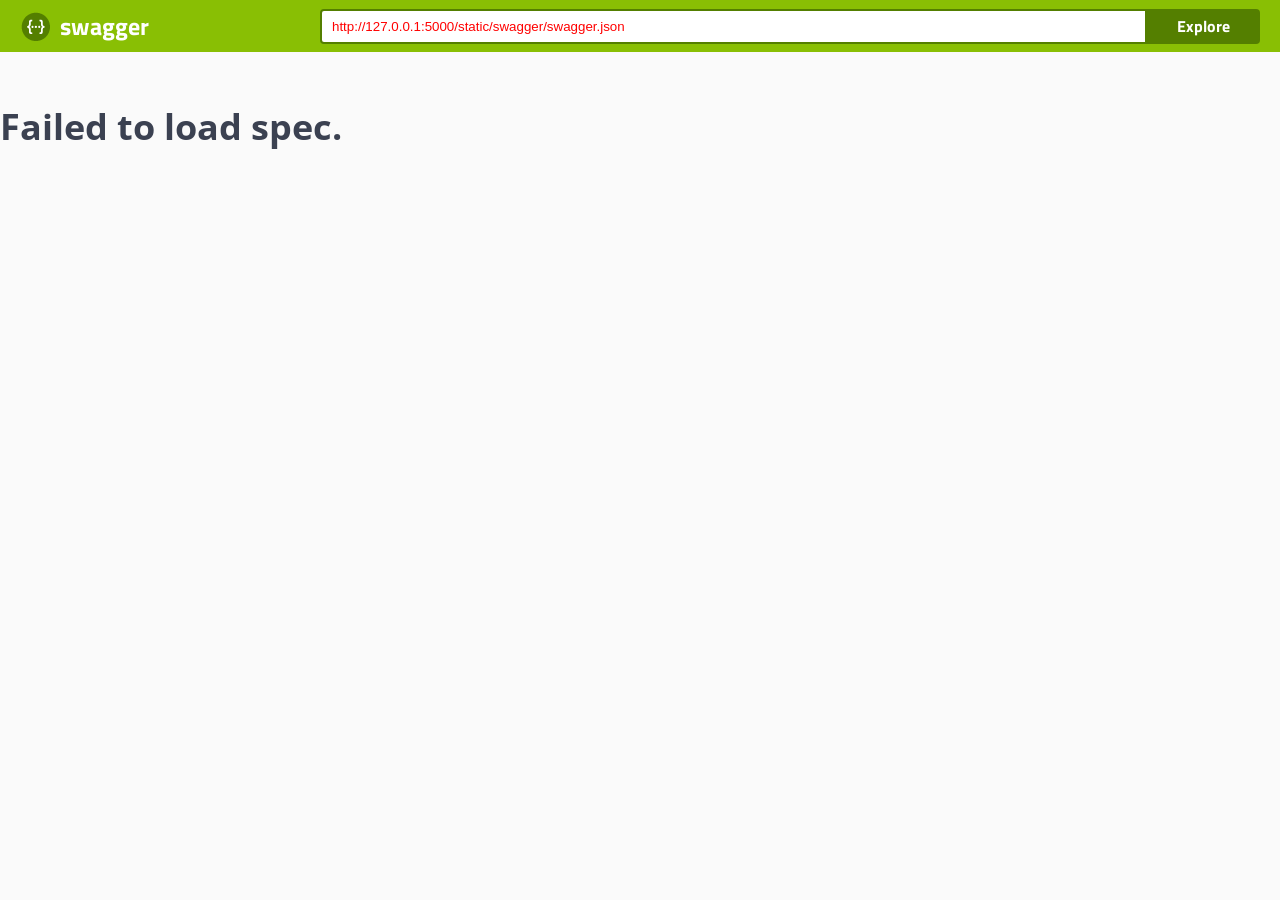
==== static/swagger/index.html @ a64bacd4 "add swagger doc site" ====
<!-- HTML for static distribution bundle build -->
<!DOCTYPE html>
<html lang="en">
<head>
  <meta charset="UTF-8">
  <title>Swagger UI</title>
  <link href="https://fonts.googleapis.com/css?family=Open+Sans:400,700|Source+Code+Pro:300,600|Titillium+Web:400,600,700" rel="stylesheet">
  <link rel="stylesheet" type="text/css" href="./swagger-ui.css" >
  <link rel="icon" type="image/png" href="./favicon-32x32.png" sizes="32x32" />
  <link rel="icon" type="image/png" href="./favicon-16x16.png" sizes="16x16" />
  <style>
    html
    {
      box-sizing: border-box;
      overflow: -moz-scrollbars-vertical;
      overflow-y: scroll;
    }
    *,
    *:before,
    *:after
    {
      box-sizing: inherit;
    }

    body {
      margin:0;
      background: #fafafa;
    }
  </style>
</head>

<body>

<svg xmlns="http://www.w3.org/2000/svg" xmlns:xlink="http://www.w3.org/1999/xlink" style="position:absolute;width:0;height:0">
  <defs>
    <symbol viewBox="0 0 20 20" id="unlocked">
          <path d="M15.8 8H14V5.6C14 2.703 12.665 1 10 1 7.334 1 6 2.703 6 5.6V6h2v-.801C8 3.754 8.797 3 10 3c1.203 0 2 .754 2 2.199V8H4c-.553 0-1 .646-1 1.199V17c0 .549.428 1.139.951 1.307l1.197.387C5.672 18.861 6.55 19 7.1 19h5.8c.549 0 1.428-.139 1.951-.307l1.196-.387c.524-.167.953-.757.953-1.306V9.199C17 8.646 16.352 8 15.8 8z"></path>
    </symbol>

    <symbol viewBox="0 0 20 20" id="locked">
      <path d="M15.8 8H14V5.6C14 2.703 12.665 1 10 1 7.334 1 6 2.703 6 5.6V8H4c-.553 0-1 .646-1 1.199V17c0 .549.428 1.139.951 1.307l1.197.387C5.672 18.861 6.55 19 7.1 19h5.8c.549 0 1.428-.139 1.951-.307l1.196-.387c.524-.167.953-.757.953-1.306V9.199C17 8.646 16.352 8 15.8 8zM12 8H8V5.199C8 3.754 8.797 3 10 3c1.203 0 2 .754 2 2.199V8z"/>
    </symbol>

    <symbol viewBox="0 0 20 20" id="close">
      <path d="M14.348 14.849c-.469.469-1.229.469-1.697 0L10 11.819l-2.651 3.029c-.469.469-1.229.469-1.697 0-.469-.469-.469-1.229 0-1.697l2.758-3.15-2.759-3.152c-.469-.469-.469-1.228 0-1.697.469-.469 1.228-.469 1.697 0L10 8.183l2.651-3.031c.469-.469 1.228-.469 1.697 0 .469.469.469 1.229 0 1.697l-2.758 3.152 2.758 3.15c.469.469.469 1.229 0 1.698z"/>
    </symbol>

    <symbol viewBox="0 0 20 20" id="large-arrow">
      <path d="M13.25 10L6.109 2.58c-.268-.27-.268-.707 0-.979.268-.27.701-.27.969 0l7.83 7.908c.268.271.268.709 0 .979l-7.83 7.908c-.268.271-.701.27-.969 0-.268-.269-.268-.707 0-.979L13.25 10z"/>
    </symbol>

    <symbol viewBox="0 0 20 20" id="large-arrow-down">
      <path d="M17.418 6.109c.272-.268.709-.268.979 0s.271.701 0 .969l-7.908 7.83c-.27.268-.707.268-.979 0l-7.908-7.83c-.27-.268-.27-.701 0-.969.271-.268.709-.268.979 0L10 13.25l7.418-7.141z"/>
    </symbol>


    <symbol viewBox="0 0 24 24" id="jump-to">
      <path d="M19 7v4H5.83l3.58-3.59L8 6l-6 6 6 6 1.41-1.41L5.83 13H21V7z"/>
    </symbol>

    <symbol viewBox="0 0 24 24" id="expand">
      <path d="M10 18h4v-2h-4v2zM3 6v2h18V6H3zm3 7h12v-2H6v2z"/>
    </symbol>

  </defs>
</svg>

<div id="swagger-ui"></div>

<script src="./swagger-ui-bundle.js"> </script>
<script src="./swagger-ui-standalone-preset.js"> </script>
<script>
window.onload = function() {

  // Build a system
  const ui = SwaggerUIBundle({
    url: "http://127.0.0.1:5000/static/swagger/swagger.json",
    dom_id: '#swagger-ui',
    deepLinking: true,
    presets: [
      SwaggerUIBundle.presets.apis,
      SwaggerUIStandalonePreset
    ],
    plugins: [
      SwaggerUIBundle.plugins.DownloadUrl
    ],
    layout: "StandaloneLayout"
  })

  window.ui = ui
}
</script>
</body>

</html>
---- static/swagger/swagger-ui.css ----
.swagger-ui{font-family:Open Sans,sans-serif;color:#3b4151}.swagger-ui .wrapper{width:100%;max-width:1460px;margin:0 auto;padding:0 20px}.swagger-ui .opblock-tag-section{display:-webkit-box;display:-ms-flexbox;display:flex;-webkit-box-orient:vertical;-webkit-box-direction:normal;-ms-flex-direction:column;flex-direction:column}.swagger-ui .opblock-tag{display:-webkit-box;display:-ms-flexbox;display:flex;-webkit-box-align:center;-ms-flex-align:center;align-items:center;padding:10px 20px 10px 10px;cursor:pointer;-webkit-transition:all .2s;transition:all .2s;border-bottom:1px solid rgba(59,65,81,.3)}.swagger-ui .opblock-tag:hover{background:rgba(0,0,0,.02)}.swagger-ui .opblock-tag{font-size:24px;margin:0 0 5px;font-family:Titillium Web,sans-serif;color:#3b4151}.swagger-ui .opblock-tag.no-desc span{-webkit-box-flex:1;-ms-flex:1;flex:1}.swagger-ui .opblock-tag svg{-webkit-transition:all .4s;transition:all .4s}.swagger-ui .opblock-tag small{font-size:14px;font-weight:400;-webkit-box-flex:1;-ms-flex:1;flex:1;padding:0 10px;font-family:Open Sans,sans-serif;color:#3b4151}.swagger-ui .parameter__type{font-size:12px;padding:5px 0;font-family:Source Code Pro,monospace;font-weight:600;color:#3b4151}.swagger-ui .view-line-link{position:relative;top:3px;width:20px;margin:0 5px;cursor:pointer;-webkit-transition:all .5s;transition:all .5s}.swagger-ui .opblock{margin:0 0 15px;border:1px solid #000;border-radius:4px;-webkit-box-shadow:0 0 3px rgba(0,0,0,.19);box-shadow:0 0 3px rgba(0,0,0,.19)}.swagger-ui .opblock .tab-header{display:-webkit-box;display:-ms-flexbox;display:flex;-webkit-box-flex:1;-ms-flex:1;flex:1}.swagger-ui .opblock .tab-header .tab-item{padding:0 40px;cursor:pointer}.swagger-ui .opblock .tab-header .tab-item:first-of-type{padding:0 40px 0 0}.swagger-ui .opblock .tab-header .tab-item.active h4 span{position:relative}.swagger-ui .opblock .tab-header .tab-item.active h4 span:after{position:absolute;bottom:-15px;left:50%;width:120%;height:4px;content:"";-webkit-transform:translateX(-50%);transform:translateX(-50%);background:gray}.swagger-ui .opblock.is-open .opblock-summary{border-bottom:1px solid #000}.swagger-ui .opblock .opblock-section-header{padding:8px 20px;min-height:50px;background:hsla(0,0%,100%,.8);-webkit-box-shadow:0 1px 2px rgba(0,0,0,.1);box-shadow:0 1px 2px rgba(0,0,0,.1)}.swagger-ui .opblock .opblock-section-header,.swagger-ui .opblock .opblock-section-header label{display:-webkit-box;display:-ms-flexbox;display:flex;-webkit-box-align:center;-ms-flex-align:center;align-items:center}.swagger-ui .opblock .opblock-section-header label{font-size:12px;font-weight:700;margin:0;margin-left:auto;font-family:Titillium Web,sans-serif;color:#3b4151}.swagger-ui .opblock .opblock-section-header label span{padding:0 10px 0 0}.swagger-ui .opblock .opblock-section-header h4{font-size:14px;-webkit-box-flex:1;-ms-flex:1;flex:1;margin:0;font-family:Titillium Web,sans-serif;color:#3b4151}.swagger-ui .opblock .opblock-summary-method{font-size:14px;font-weight:700;min-width:80px;padding:6px 15px;text-align:center;border-radius:3px;background:#000;text-shadow:0 1px 0 rgba(0,0,0,.1);font-family:Titillium Web,sans-serif;color:#fff}.swagger-ui .opblock .opblock-summary-operation-id,.swagger-ui .opblock .opblock-summary-path,.swagger-ui .opblock .opblock-summary-path__deprecated{font-size:16px;display:-webkit-box;display:-ms-flexbox;display:flex;-webkit-box-flex:0;-ms-flex:0 3 auto;flex:0 3 auto;-webkit-box-align:center;-ms-flex-align:center;align-items:center;word-break:break-all;padding:0 10px;font-family:Source Code Pro,monospace;font-weight:600;color:#3b4151}@media (max-width:768px){.swagger-ui .opblock .opblock-summary-operation-id,.swagger-ui .opblock .opblock-summary-path,.swagger-ui .opblock .opblock-summary-path__deprecated{font-size:12px}}.swagger-ui .opblock .opblock-summary-operation-id .view-line-link,.swagger-ui .opblock .opblock-summary-path .view-line-link,.swagger-ui .opblock .opblock-summary-path__deprecated .view-line-link{position:relative;top:2px;width:0;margin:0;cursor:pointer;-webkit-transition:all .5s;transition:all .5s}.swagger-ui .opblock .opblock-summary-operation-id:hover .view-line-link,.swagger-ui .opblock .opblock-summary-path:hover .view-line-link,.swagger-ui .opblock .opblock-summary-path__deprecated:hover .view-line-link{width:18px;margin:0 5px}.swagger-ui .opblock .opblock-summary-path__deprecated{text-decoration:line-through}.swagger-ui .opblock .opblock-summary-operation-id{font-size:14px}.swagger-ui .opblock .opblock-summary-description{font-size:13px;-webkit-box-flex:1;-ms-flex:1;flex:1;font-family:Open Sans,sans-serif;color:#3b4151}.swagger-ui .opblock .opblock-summary{display:-webkit-box;display:-ms-flexbox;display:flex;-webkit-box-align:center;-ms-flex-align:center;align-items:center;padding:5px;cursor:pointer}.swagger-ui .opblock.opblock-post{border-color:#49cc90;background:rgba(73,204,144,.1)}.swagger-ui .opblock.opblock-post .opblock-summary-method{background:#49cc90}.swagger-ui .opblock.opblock-post .opblock-summary{border-color:#49cc90}.swagger-ui .opblock.opblock-post .tab-header .tab-item.active h4 span:after{background:#49cc90}.swagger-ui .opblock.opblock-put{border-color:#fca130;background:rgba(252,161,48,.1)}.swagger-ui .opblock.opblock-put .opblock-summary-method{background:#fca130}.swagger-ui .opblock.opblock-put .opblock-summary{border-color:#fca130}.swagger-ui .opblock.opblock-put .tab-header .tab-item.active h4 span:after{background:#fca130}.swagger-ui .opblock.opblock-delete{border-color:#f93e3e;background:rgba(249,62,62,.1)}.swagger-ui .opblock.opblock-delete .opblock-summary-method{background:#f93e3e}.swagger-ui .opblock.opblock-delete .opblock-summary{border-color:#f93e3e}.swagger-ui .opblock.opblock-delete .tab-header .tab-item.active h4 span:after{background:#f93e3e}.swagger-ui .opblock.opblock-get{border-color:#61affe;background:rgba(97,175,254,.1)}.swagger-ui .opblock.opblock-get .opblock-summary-method{background:#61affe}.swagger-ui .opblock.opblock-get .opblock-summary{border-color:#61affe}.swagger-ui .opblock.opblock-get .tab-header .tab-item.active h4 span:after{background:#61affe}.swagger-ui .opblock.opblock-patch{border-color:#50e3c2;background:rgba(80,227,194,.1)}.swagger-ui .opblock.opblock-patch .opblock-summary-method{background:#50e3c2}.swagger-ui .opblock.opblock-patch .opblock-summary{border-color:#50e3c2}.swagger-ui .opblock.opblock-patch .tab-header .tab-item.active h4 span:after{background:#50e3c2}.swagger-ui .opblock.opblock-head{border-color:#9012fe;background:rgba(144,18,254,.1)}.swagger-ui .opblock.opblock-head .opblock-summary-method{background:#9012fe}.swagger-ui .opblock.opblock-head .opblock-summary{border-color:#9012fe}.swagger-ui .opblock.opblock-head .tab-header .tab-item.active h4 span:after{background:#9012fe}.swagger-ui .opblock.opblock-options{border-color:#0d5aa7;background:rgba(13,90,167,.1)}.swagger-ui .opblock.opblock-options .opblock-summary-method{background:#0d5aa7}.swagger-ui .opblock.opblock-options .opblock-summary{border-color:#0d5aa7}.swagger-ui .opblock.opblock-options .tab-header .tab-item.active h4 span:after{background:#0d5aa7}.swagger-ui .opblock.opblock-deprecated{opacity:.6;border-color:#ebebeb;background:hsla(0,0%,92%,.1)}.swagger-ui .opblock.opblock-deprecated .opblock-summary-method{background:#ebebeb}.swagger-ui .opblock.opblock-deprecated .opblock-summary{border-color:#ebebeb}.swagger-ui .opblock.opblock-deprecated .tab-header .tab-item.active h4 span:after{background:#ebebeb}.swagger-ui .opblock .opblock-schemes{padding:8px 20px}.swagger-ui .opblock .opblock-schemes .schemes-title{padding:0 10px 0 0}.swagger-ui .filter .operation-filter-input{width:100%;margin:20px 0;padding:10px;border:2px solid #d8dde7}.swagger-ui .tab{display:-webkit-box;display:-ms-flexbox;display:flex;margin:20px 0 10px;padding:0;list-style:none}.swagger-ui .tab li{font-size:12px;min-width:100px;min-width:90px;padding:0;cursor:pointer;font-family:Titillium Web,sans-serif;color:#3b4151}.swagger-ui .tab li:first-of-type{position:relative;padding-left:0}.swagger-ui .tab li:first-of-type:after{position:absolute;top:0;right:6px;width:1px;height:100%;content:"";background:rgba(0,0,0,.2)}.swagger-ui .tab li.active{font-weight:700}.swagger-ui .opblock-description-wrapper,.swagger-ui .opblock-external-docs-wrapper,.swagger-ui .opblock-title_normal{font-size:12px;margin:0 0 5px;padding:15px 20px;font-family:Open Sans,sans-serif;color:#3b4151}.swagger-ui .opblock-description-wrapper h4,.swagger-ui .opblock-external-docs-wrapper h4,.swagger-ui .opblock-title_normal h4{font-size:12px;margin:0 0 5px;font-family:Open Sans,sans-serif;color:#3b4151}.swagger-ui .opblock-description-wrapper p,.swagger-ui .opblock-external-docs-wrapper p,.swagger-ui .opblock-title_normal p{font-size:14px;margin:0;font-family:Open Sans,sans-serif;color:#3b4151}.swagger-ui .opblock-external-docs-wrapper h4{padding-left:0}.swagger-ui .execute-wrapper{padding:20px;text-align:right}.swagger-ui .execute-wrapper .btn{width:100%;padding:8px 40px}.swagger-ui .body-param-options{display:-webkit-box;display:-ms-flexbox;display:flex;-webkit-box-orient:vertical;-webkit-box-direction:normal;-ms-flex-direction:column;flex-direction:column}.swagger-ui .body-param-options .body-param-edit{padding:10px 0}.swagger-ui .body-param-options label{padding:8px 0}.swagger-ui .body-param-options label select{margin:3px 0 0}.swagger-ui .responses-inner{padding:20px}.swagger-ui .responses-inner h4,.swagger-ui .responses-inner h5{font-size:12px;margin:10px 0 5px;font-family:Open Sans,sans-serif;color:#3b4151}.swagger-ui .response-col_status{font-size:14px;font-family:Open Sans,sans-serif;color:#3b4151}.swagger-ui .response-col_status .response-undocumented{font-size:11px;font-family:Source Code Pro,monospace;font-weight:600;color:#909090}.swagger-ui .response-col_links{padding-left:2em;max-width:40em;font-size:14px;font-family:Open Sans,sans-serif;color:#3b4151}.swagger-ui .response-col_links .response-undocumented{font-size:11px;font-family:Source Code Pro,monospace;font-weight:600;color:#909090}.swagger-ui .response-col_description__inner div.markdown,.swagger-ui .response-col_description__inner div.renderedMarkdown{font-size:12px;font-style:italic;display:block;margin:0;padding:10px;border-radius:4px;background:#41444e;font-family:Source Code Pro,monospace;font-weight:600;color:#fff}.swagger-ui .response-col_description__inner div.markdown p,.swagger-ui .response-col_description__inner div.renderedMarkdown p{margin:0;font-family:Source Code Pro,monospace;font-weight:600;color:#fff}.swagger-ui .response-col_description__inner div.markdown a,.swagger-ui .response-col_description__inner div.renderedMarkdown a{font-family:Source Code Pro,monospace;font-weight:600;color:#89bf04;text-decoration:underline}.swagger-ui .response-col_description__inner div.markdown a:hover,.swagger-ui .response-col_description__inner div.renderedMarkdown a:hover{color:#81b10c}.swagger-ui .response-col_description__inner div.markdown th,.swagger-ui .response-col_description__inner div.renderedMarkdown th{font-family:Source Code Pro,monospace;font-weight:600;color:#fff;border-bottom:1px solid #fff}.swagger-ui .opblock-body pre{font-size:12px;margin:0;padding:10px;white-space:pre-wrap;word-wrap:break-word;word-break:break-all;word-break:break-word;-webkit-hyphens:auto;-ms-hyphens:auto;hyphens:auto;border-radius:4px;background:#41444e;overflow-wrap:break-word;font-family:Source Code Pro,monospace;font-weight:600;color:#fff}.swagger-ui .opblock-body pre span{color:#fff!important}.swagger-ui .opblock-body pre .headerline{display:block}.swagger-ui .scheme-container{margin:0 0 20px;padding:30px 0;background:#fff;-webkit-box-shadow:0 1px 2px 0 rgba(0,0,0,.15);box-shadow:0 1px 2px 0 rgba(0,0,0,.15)}.swagger-ui .scheme-container .schemes{display:-webkit-box;display:-ms-flexbox;display:flex;-webkit-box-align:center;-ms-flex-align:center;align-items:center}.swagger-ui .scheme-container .schemes>label{font-size:12px;font-weight:700;display:-webkit-box;display:-ms-flexbox;display:flex;-webkit-box-orient:vertical;-webkit-box-direction:normal;-ms-flex-direction:column;flex-direction:column;margin:-20px 15px 0 0;font-family:Titillium Web,sans-serif;color:#3b4151}.swagger-ui .scheme-container .schemes>label select{min-width:130px;text-transform:uppercase}.swagger-ui .server-container{margin:0 0 20px;padding:30px 0;background:#fff;-webkit-box-shadow:0 1px 2px 0 rgba(0,0,0,.15);box-shadow:0 1px 2px 0 rgba(0,0,0,.15)}.swagger-ui .server-container .computed-url{margin:2em 0}.swagger-ui .server-container .computed-url code{color:gray;display:inline-block;padding:4px;font-size:16px;margin:0 1em;font-style:italic}.swagger-ui .server-container .servers{display:-webkit-box;display:-ms-flexbox;display:flex;-webkit-box-align:center;-ms-flex-align:center;align-items:center}.swagger-ui .server-container .servers .servers-title{margin-right:1em}.swagger-ui .server-container .servers>label{font-size:12px;display:-webkit-box;display:-ms-flexbox;display:flex;-webkit-box-orient:vertical;-webkit-box-direction:normal;-ms-flex-direction:column;flex-direction:column;margin:-20px 15px 0 0;font-family:Titillium Web,sans-serif;color:#3b4151}.swagger-ui .server-container .servers>label select{min-width:130px}.swagger-ui .server-container .servers table tr{width:30em}.swagger-ui .server-container .servers table td{display:inline-block;max-width:15em;vertical-align:middle;padding-top:10px;padding-bottom:10px}.swagger-ui .server-container .servers table td:first-of-type{padding-right:2em}.swagger-ui .server-container .servers table td input{width:100%;height:100%}.swagger-ui .loading-container{padding:40px 0 60px}.swagger-ui .loading-container .loading{position:relative}.swagger-ui .loading-container .loading:after{font-size:10px;font-weight:700;position:absolute;top:50%;left:50%;content:"loading";-webkit-transform:translate(-50%,-50%);transform:translate(-50%,-50%);text-transform:uppercase;font-family:Titillium Web,sans-serif;color:#3b4151}.swagger-ui .loading-container .loading:before{position:absolute;top:50%;left:50%;display:block;width:60px;height:60px;margin:-30px;content:"";-webkit-animation:rotation 1s infinite linear,opacity .5s;animation:rotation 1s infinite linear,opacity .5s;opacity:1;border:2px solid rgba(85,85,85,.1);border-top-color:rgba(0,0,0,.6);border-radius:100%;-webkit-backface-visibility:hidden;backface-visibility:hidden}@-webkit-keyframes rotation{to{-webkit-transform:rotate(1turn);transform:rotate(1turn)}}@keyframes rotation{to{-webkit-transform:rotate(1turn);transform:rotate(1turn)}}.swagger-ui .response-content-type{padding-top:1em}.swagger-ui .response-content-type.controls-accept-header select{border-color:green}.swagger-ui .response-content-type.controls-accept-header small{color:green;font-size:.7em}@-webkit-keyframes blinker{50%{opacity:0}}@keyframes blinker{50%{opacity:0}}.swagger-ui section h3{font-family:Titillium Web,sans-serif;color:#3b4151}.swagger-ui a.nostyle{display:inline}.swagger-ui a.nostyle,.swagger-ui a.nostyle:visited{text-decoration:inherit;color:inherit;cursor:pointer}.swagger-ui .btn{font-size:14px;font-weight:700;padding:5px 23px;-webkit-transition:all .3s;transition:all .3s;border:2px solid gray;border-radius:4px;background:transparent;-webkit-box-shadow:0 1px 2px rgba(0,0,0,.1);box-shadow:0 1px 2px rgba(0,0,0,.1);font-family:Titillium Web,sans-serif;color:#3b4151}.swagger-ui .btn.btn-sm{font-size:12px;padding:4px 23px}.swagger-ui .btn[disabled]{cursor:not-allowed;opacity:.3}.swagger-ui .btn:hover{-webkit-box-shadow:0 0 5px rgba(0,0,0,.3);box-shadow:0 0 5px rgba(0,0,0,.3)}.swagger-ui .btn.cancel{border-color:#ff6060;background-color:transparent;font-family:Titillium Web,sans-serif;color:#ff6060}.swagger-ui .btn.authorize{line-height:1;display:inline;color:#49cc90;border-color:#49cc90;background-color:transparent}.swagger-ui .btn.authorize span{float:left;padding:4px 20px 0 0}.swagger-ui .btn.authorize svg{fill:#49cc90}.swagger-ui .btn.execute{-webkit-animation:swagger-ui-pulse 2s infinite;animation:swagger-ui-pulse 2s infinite;will-change:transform;background-color:transparent;color:#fff;border-color:#4990e2}@-webkit-keyframes swagger-ui-pulse{0%{color:#fff;background:#4990e2;-webkit-box-shadow:0 0 0 0 rgba(73,144,226,.8);box-shadow:0 0 0 0 rgba(73,144,226,.8)}70%{-webkit-box-shadow:0 0 0 5px rgba(73,144,226,0);box-shadow:0 0 0 5px rgba(73,144,226,0)}to{color:#fff;background:#4990e2;-webkit-box-shadow:0 0 0 0 rgba(73,144,226,0);box-shadow:0 0 0 0 rgba(73,144,226,0)}}@keyframes swagger-ui-pulse{0%{color:#fff;background:#4990e2;-webkit-box-shadow:0 0 0 0 rgba(73,144,226,.8);box-shadow:0 0 0 0 rgba(73,144,226,.8)}70%{-webkit-box-shadow:0 0 0 5px rgba(73,144,226,0);box-shadow:0 0 0 5px rgba(73,144,226,0)}to{color:#fff;background:#4990e2;-webkit-box-shadow:0 0 0 0 rgba(73,144,226,0);box-shadow:0 0 0 0 rgba(73,144,226,0)}}.swagger-ui .btn-group{display:-webkit-box;display:-ms-flexbox;display:flex;padding:30px}.swagger-ui .btn-group .btn{-webkit-box-flex:1;-ms-flex:1;flex:1}.swagger-ui .btn-group .btn:first-child{border-radius:4px 0 0 4px}.swagger-ui .btn-group .btn:last-child{border-radius:0 4px 4px 0}.swagger-ui .authorization__btn{padding:0 10px;border:none;background:none}.swagger-ui .authorization__btn.locked{opacity:1}.swagger-ui .authorization__btn.unlocked{opacity:.4}.swagger-ui .expand-methods,.swagger-ui .expand-operation{border:none;background:none}.swagger-ui .expand-methods svg,.swagger-ui .expand-operation svg{width:20px;height:20px}.swagger-ui .expand-methods{padding:0 10px}.swagger-ui .expand-methods:hover svg{fill:#404040}.swagger-ui .expand-methods svg{-webkit-transition:all .3s;transition:all .3s;fill:#707070}.swagger-ui button{cursor:pointer;outline:none}.swagger-ui button.invalid{-webkit-animation:shake .4s 1;animation:shake .4s 1;border-color:#f93e3e;background:#feebeb}.swagger-ui select{font-size:14px;font-weight:700;padding:5px 40px 5px 10px;border:2px solid #41444e;border-radius:4px;background:#f7f7f7 url([data-uri]) right 10px center no-repeat;background-size:20px;-webkit-box-shadow:0 1px 2px 0 rgba(0,0,0,.25);box-shadow:0 1px 2px 0 rgba(0,0,0,.25);font-family:Titillium Web,sans-serif;color:#3b4151;-webkit-appearance:none;-moz-appearance:none;appearance:none}.swagger-ui select[multiple]{margin:5px 0;padding:5px;background:#f7f7f7}.swagger-ui select.invalid{-webkit-animation:shake .4s 1;animation:shake .4s 1;border-color:#f93e3e;background:#feebeb}.swagger-ui .opblock-body select{min-width:230px}@media (max-width:768px){.swagger-ui .opblock-body select{min-width:180px}}.swagger-ui label{font-size:12px;font-weight:700;margin:0 0 5px;font-family:Titillium Web,sans-serif;color:#3b4151}.swagger-ui input[type=email],.swagger-ui input[type=file],.swagger-ui input[type=password],.swagger-ui input[type=search],.swagger-ui input[type=text]{min-width:100px;margin:5px 0;padding:8px 10px;border:1px solid #d9d9d9;border-radius:4px;background:#fff}@media (max-width:768px){.swagger-ui input[type=email],.swagger-ui input[type=file],.swagger-ui input[type=password],.swagger-ui input[type=search],.swagger-ui input[type=text]{max-width:175px}}.swagger-ui input[type=email].invalid,.swagger-ui input[type=file].invalid,.swagger-ui input[type=password].invalid,.swagger-ui input[type=search].invalid,.swagger-ui input[type=text].invalid{-webkit-animation:shake .4s 1;animation:shake .4s 1;border-color:#f93e3e;background:#feebeb}@-webkit-keyframes shake{10%,90%{-webkit-transform:translate3d(-1px,0,0);transform:translate3d(-1px,0,0)}20%,80%{-webkit-transform:translate3d(2px,0,0);transform:translate3d(2px,0,0)}30%,50%,70%{-webkit-transform:translate3d(-4px,0,0);transform:translate3d(-4px,0,0)}40%,60%{-webkit-transform:translate3d(4px,0,0);transform:translate3d(4px,0,0)}}@keyframes shake{10%,90%{-webkit-transform:translate3d(-1px,0,0);transform:translate3d(-1px,0,0)}20%,80%{-webkit-transform:translate3d(2px,0,0);transform:translate3d(2px,0,0)}30%,50%,70%{-webkit-transform:translate3d(-4px,0,0);transform:translate3d(-4px,0,0)}40%,60%{-webkit-transform:translate3d(4px,0,0);transform:translate3d(4px,0,0)}}.swagger-ui textarea{font-size:12px;width:100%;min-height:280px;padding:10px;border:none;border-radius:4px;outline:none;background:hsla(0,0%,100%,.8);font-family:Source Code Pro,monospace;font-weight:600;color:#3b4151}.swagger-ui textarea:focus{border:2px solid #61affe}.swagger-ui textarea.curl{font-size:12px;min-height:100px;margin:0;padding:10px;resize:none;border-radius:4px;background:#41444e;font-family:Source Code Pro,monospace;font-weight:600;color:#fff}.swagger-ui .checkbox{padding:5px 0 10px;-webkit-transition:opacity .5s;transition:opacity .5s;color:#303030}.swagger-ui .checkbox label{display:-webkit-box;display:-ms-flexbox;display:flex}.swagger-ui .checkbox p{font-weight:400!important;font-style:italic;margin:0!important;font-family:Source Code Pro,monospace;font-weight:600;color:#3b4151}.swagger-ui .checkbox input[type=checkbox]{display:none}.swagger-ui .checkbox input[type=checkbox]+label>.item{position:relative;top:3px;display:inline-block;width:16px;height:16px;margin:0 8px 0 0;padding:5px;cursor:pointer;border-radius:1px;background:#e8e8e8;-webkit-box-shadow:0 0 0 2px #e8e8e8;box-shadow:0 0 0 2px #e8e8e8;-webkit-box-flex:0;-ms-flex:none;flex:none}.swagger-ui .checkbox input[type=checkbox]+label>.item:active{-webkit-transform:scale(.9);transform:scale(.9)}.swagger-ui .checkbox input[type=checkbox]:checked+label>.item{background:#e8e8e8 url("data:image/svg+xml;charset=utf-8,%3Csvg width='10' height='8' viewBox='3 7 10 8' xmlns='http://www.w3.org/2000/svg'%3E%3Cpath fill='%2341474E' fill-rule='evenodd' d='M6.333 15L3 11.667l1.333-1.334 2 2L11.667 7 13 8.333z'/%3E%3C/svg%3E") 50% no-repeat}.swagger-ui .dialog-ux{position:fixed;z-index:9999;top:0;right:0;bottom:0;left:0}.swagger-ui .dialog-ux .backdrop-ux{position:fixed;top:0;right:0;bottom:0;left:0;background:rgba(0,0,0,.8)}.swagger-ui .dialog-ux .modal-ux{position:absolute;z-index:9999;top:50%;left:50%;width:100%;min-width:300px;max-width:650px;-webkit-transform:translate(-50%,-50%);transform:translate(-50%,-50%);border:1px solid #ebebeb;border-radius:4px;background:#fff;-webkit-box-shadow:0 10px 30px 0 rgba(0,0,0,.2);box-shadow:0 10px 30px 0 rgba(0,0,0,.2)}.swagger-ui .dialog-ux .modal-ux-content{overflow-y:auto;max-height:540px;padding:20px}.swagger-ui .dialog-ux .modal-ux-content p{font-size:12px;margin:0 0 5px;color:#41444e;font-family:Open Sans,sans-serif;color:#3b4151}.swagger-ui .dialog-ux .modal-ux-content h4{font-size:18px;font-weight:600;margin:15px 0 0;font-family:Titillium Web,sans-serif;color:#3b4151}.swagger-ui .dialog-ux .modal-ux-header{display:-webkit-box;display:-ms-flexbox;display:flex;padding:12px 0;border-bottom:1px solid #ebebeb;-webkit-box-align:center;-ms-flex-align:center;align-items:center}.swagger-ui .dialog-ux .modal-ux-header .close-modal{padding:0 10px;border:none;background:none;-webkit-appearance:none;-moz-appearance:none;appearance:none}.swagger-ui .dialog-ux .modal-ux-header h3{font-size:20px;font-weight:600;margin:0;padding:0 20px;-webkit-box-flex:1;-ms-flex:1;flex:1;font-family:Titillium Web,sans-serif;color:#3b4151}.swagger-ui .model{font-size:12px;font-weight:300;font-family:Source Code Pro,monospace;font-weight:600;color:#3b4151}.swagger-ui .model .deprecated span,.swagger-ui .model .deprecated td{color:#a0a0a0!important}.swagger-ui .model .deprecated>td:first-of-type{text-decoration:line-through}.swagger-ui .model-toggle{font-size:10px;position:relative;top:6px;display:inline-block;margin:auto .3em;cursor:pointer;-webkit-transition:-webkit-transform .15s ease-in;transition:-webkit-transform .15s ease-in;transition:transform .15s ease-in;transition:transform .15s ease-in,-webkit-transform .15s ease-in;-webkit-transform:rotate(90deg);transform:rotate(90deg);-webkit-transform-origin:50% 50%;transform-origin:50% 50%}.swagger-ui .model-toggle.collapsed{-webkit-transform:rotate(0deg);transform:rotate(0deg)}.swagger-ui .model-toggle:after{display:block;width:20px;height:20px;content:"";background:url("data:image/svg+xml;charset=utf-8,%3Csvg xmlns='http://www.w3.org/2000/svg' width='24' height='24' viewBox='0 0 24 24'%3E%3Cpath d='M10 6L8.59 7.41 13.17 12l-4.58 4.59L10 18l6-6z'/%3E%3C/svg%3E") 50% no-repeat;background-size:100%}.swagger-ui .model-jump-to-path{position:relative;cursor:pointer}.swagger-ui .model-jump-to-path .view-line-link{position:absolute;top:-.4em;cursor:pointer}.swagger-ui .model-title{position:relative}.swagger-ui .model-title:hover .model-hint{visibility:visible}.swagger-ui .model-hint{position:absolute;top:-1.8em;visibility:hidden;padding:.1em .5em;white-space:nowrap;color:#ebebeb;border-radius:4px;background:rgba(0,0,0,.7)}.swagger-ui .model p{margin:0 0 1em}.swagger-ui section.models{margin:30px 0;border:1px solid rgba(59,65,81,.3);border-radius:4px}.swagger-ui section.models.is-open{padding:0 0 20px}.swagger-ui section.models.is-open h4{margin:0 0 5px;border-bottom:1px solid rgba(59,65,81,.3)}.swagger-ui section.models h4{font-size:16px;display:-webkit-box;display:-ms-flexbox;display:flex;-webkit-box-align:center;-ms-flex-align:center;align-items:center;margin:0;padding:10px 20px 10px 10px;cursor:pointer;-webkit-transition:all .2s;transition:all .2s;font-family:Titillium Web,sans-serif;color:#707070}.swagger-ui section.models h4 svg{-webkit-transition:all .4s;transition:all .4s}.swagger-ui section.models h4 span{-webkit-box-flex:1;-ms-flex:1;flex:1}.swagger-ui section.models h4:hover{background:rgba(0,0,0,.02)}.swagger-ui section.models h5{font-size:16px;margin:0 0 10px;font-family:Titillium Web,sans-serif;color:#707070}.swagger-ui section.models .model-jump-to-path{position:relative;top:5px}.swagger-ui section.models .model-container{margin:0 20px 15px;-webkit-transition:all .5s;transition:all .5s;border-radius:4px;background:rgba(0,0,0,.05)}.swagger-ui section.models .model-container:hover{background:rgba(0,0,0,.07)}.swagger-ui section.models .model-container:first-of-type{margin:20px}.swagger-ui section.models .model-container:last-of-type{margin:0 20px}.swagger-ui section.models .model-box{background:none}.swagger-ui .model-box{padding:10px;border-radius:4px;background:rgba(0,0,0,.1)}.swagger-ui .model-box .model-jump-to-path{position:relative;top:4px}.swagger-ui .model-box.deprecated{opacity:.5}.swagger-ui .model-title{font-size:16px;font-family:Titillium Web,sans-serif;color:#505050}.swagger-ui .model-deprecated-warning{font-size:16px;font-weight:600;margin-right:1em;font-family:Titillium Web,sans-serif;color:#f93e3e}.swagger-ui span>span.model .brace-close{padding:0 0 0 10px}.swagger-ui .prop-name{display:inline-block;margin-right:1em}.swagger-ui .prop-type{color:#55a}.swagger-ui .prop-enum{display:block}.swagger-ui .prop-format{color:#909090}.swagger-ui table{width:100%;padding:0 10px;border-collapse:collapse}.swagger-ui table.model tbody tr td{padding:0;vertical-align:top}.swagger-ui table.model tbody tr td:first-of-type{width:124px;padding:0 0 0 2em}.swagger-ui table.headers td{font-size:12px;font-weight:300;vertical-align:middle;font-family:Source Code Pro,monospace;font-weight:600;color:#3b4151}.swagger-ui table tbody tr td{padding:10px 0 0;vertical-align:top}.swagger-ui table tbody tr td:first-of-type{max-width:20%;min-width:6em;padding:10px 0}.swagger-ui table thead tr td,.swagger-ui table thead tr th{font-size:12px;font-weight:700;padding:12px 0;text-align:left;border-bottom:1px solid rgba(59,65,81,.2);font-family:Open Sans,sans-serif;color:#3b4151}.swagger-ui .parameters-col_description p{font-size:14px;margin:0;font-family:Open Sans,sans-serif;color:#3b4151}.swagger-ui .parameters-col_description input[type=text]{width:100%;max-width:340px}.swagger-ui .parameters-col_description select{border-width:1px}.swagger-ui .parameter__name{font-size:16px;font-weight:400;font-family:Titillium Web,sans-serif;color:#3b4151}.swagger-ui .parameter__name.required{font-weight:700}.swagger-ui .parameter__name.required:after{font-size:10px;position:relative;top:-6px;padding:5px;content:"required";color:rgba(255,0,0,.6)}.swagger-ui .parameter__in{color:gray}.swagger-ui .parameter__deprecated,.swagger-ui .parameter__in{font-size:12px;font-style:italic;font-family:Source Code Pro,monospace;font-weight:600}.swagger-ui .parameter__deprecated{color:red}.swagger-ui .table-container{padding:20px}.swagger-ui .topbar{padding:8px 0;background-color:#89bf04}.swagger-ui .topbar .topbar-wrapper,.swagger-ui .topbar a{display:-webkit-box;display:-ms-flexbox;display:flex;-webkit-box-align:center;-ms-flex-align:center;align-items:center}.swagger-ui .topbar a{font-size:1.5em;font-weight:700;-webkit-box-flex:1;-ms-flex:1;flex:1;max-width:300px;text-decoration:none;font-family:Titillium Web,sans-serif;color:#fff}.swagger-ui .topbar a span{margin:0;padding:0 10px}.swagger-ui .topbar .download-url-wrapper{display:-webkit-box;display:-ms-flexbox;display:flex;-webkit-box-flex:3;-ms-flex:3;flex:3;-webkit-box-pack:end;-ms-flex-pack:end;justify-content:flex-end}.swagger-ui .topbar .download-url-wrapper input[type=text]{width:100%;margin:0;border:2px solid #547f00;border-radius:4px 0 0 4px;outline:none}.swagger-ui .topbar .download-url-wrapper .select-label{display:-webkit-box;display:-ms-flexbox;display:flex;-webkit-box-align:center;-ms-flex-align:center;align-items:center;width:100%;max-width:600px;margin:0}.swagger-ui .topbar .download-url-wrapper .select-label span{font-size:16px;-webkit-box-flex:1;-ms-flex:1;flex:1;padding:0 10px 0 0;text-align:right}.swagger-ui .topbar .download-url-wrapper .select-label select{-webkit-box-flex:2;-ms-flex:2;flex:2;width:100%;border:2px solid #547f00;outline:none;-webkit-box-shadow:none;box-shadow:none}.swagger-ui .topbar .download-url-wrapper .download-url-button{font-size:16px;font-weight:700;padding:4px 30px;border:none;border-radius:0 4px 4px 0;background:#547f00;font-family:Titillium Web,sans-serif;color:#fff}.swagger-ui .info{margin:50px 0}.swagger-ui .info hgroup.main{margin:0 0 20px}.swagger-ui .info hgroup.main a{font-size:12px}.swagger-ui .info li,.swagger-ui .info p,.swagger-ui .info table{font-size:14px;font-family:Open Sans,sans-serif;color:#3b4151}.swagger-ui .info h1,.swagger-ui .info h2,.swagger-ui .info h3,.swagger-ui .info h4,.swagger-ui .info h5{font-family:Open Sans,sans-serif;color:#3b4151}.swagger-ui .info code{padding:3px 5px;border-radius:4px;background:rgba(0,0,0,.05);font-family:Source Code Pro,monospace;font-weight:600;color:#9012fe}.swagger-ui .info a{font-size:14px;-webkit-transition:all .4s;transition:all .4s;font-family:Open Sans,sans-serif;color:#4990e2}.swagger-ui .info a:hover{color:#1f69c0}.swagger-ui .info>div{margin:0 0 5px}.swagger-ui .info .base-url{font-size:12px;font-weight:300!important;margin:0;font-family:Source Code Pro,monospace;font-weight:600;color:#3b4151}.swagger-ui .info .title{font-size:36px;margin:0;font-family:Open Sans,sans-serif;color:#3b4151}.swagger-ui .info .title small{font-size:10px;position:relative;top:-5px;display:inline-block;margin:0 0 0 5px;padding:2px 4px;vertical-align:super;border-radius:57px;background:#7d8492}.swagger-ui .info .title small pre{margin:0;font-family:Titillium Web,sans-serif;color:#fff}.swagger-ui .auth-btn-wrapper{display:-webkit-box;display:-ms-flexbox;display:flex;padding:10px 0;-webkit-box-pack:center;-ms-flex-pack:center;justify-content:center}.swagger-ui .auth-wrapper{display:-webkit-box;display:-ms-flexbox;display:flex;-webkit-box-flex:1;-ms-flex:1;flex:1;-webkit-box-pack:end;-ms-flex-pack:end;justify-content:flex-end}.swagger-ui .auth-wrapper .authorize{padding-right:20px}.swagger-ui .auth-container{margin:0 0 10px;padding:10px 20px;border-bottom:1px solid #ebebeb}.swagger-ui .auth-container:last-of-type{margin:0;padding:10px 20px;border:0}.swagger-ui .auth-container h4{margin:5px 0 15px!important}.swagger-ui .auth-container .wrapper{margin:0;padding:0}.swagger-ui .auth-container input[type=password],.swagger-ui .auth-container input[type=text]{min-width:230px}.swagger-ui .auth-container .errors{font-size:12px;padding:10px;border-radius:4px;font-family:Source Code Pro,monospace;font-weight:600;color:#3b4151}.swagger-ui .scopes h2{font-size:14px;font-family:Titillium Web,sans-serif;color:#3b4151}.swagger-ui .scope-def{padding:0 0 20px}.swagger-ui .errors-wrapper{margin:20px;padding:10px 20px;-webkit-animation:scaleUp .5s;animation:scaleUp .5s;border:2px solid #f93e3e;border-radius:4px;background:rgba(249,62,62,.1)}.swagger-ui .errors-wrapper .error-wrapper{margin:0 0 10px}.swagger-ui .errors-wrapper .errors h4{font-size:14px;margin:0;font-family:Source Code Pro,monospace;font-weight:600;color:#3b4151}.swagger-ui .errors-wrapper .errors small{color:#606060}.swagger-ui .errors-wrapper hgroup{display:-webkit-box;display:-ms-flexbox;display:flex;-webkit-box-align:center;-ms-flex-align:center;align-items:center}.swagger-ui .errors-wrapper hgroup h4{font-size:20px;margin:0;-webkit-box-flex:1;-ms-flex:1;flex:1;font-family:Titillium Web,sans-serif;color:#3b4151}@-webkit-keyframes scaleUp{0%{-webkit-transform:scale(.8);transform:scale(.8);opacity:0}to{-webkit-transform:scale(1);transform:scale(1);opacity:1}}@keyframes scaleUp{0%{-webkit-transform:scale(.8);transform:scale(.8);opacity:0}to{-webkit-transform:scale(1);transform:scale(1);opacity:1}}.swagger-ui .Resizer.vertical.disabled{display:none}
/*# sourceMappingURL=swagger-ui.css.map*/
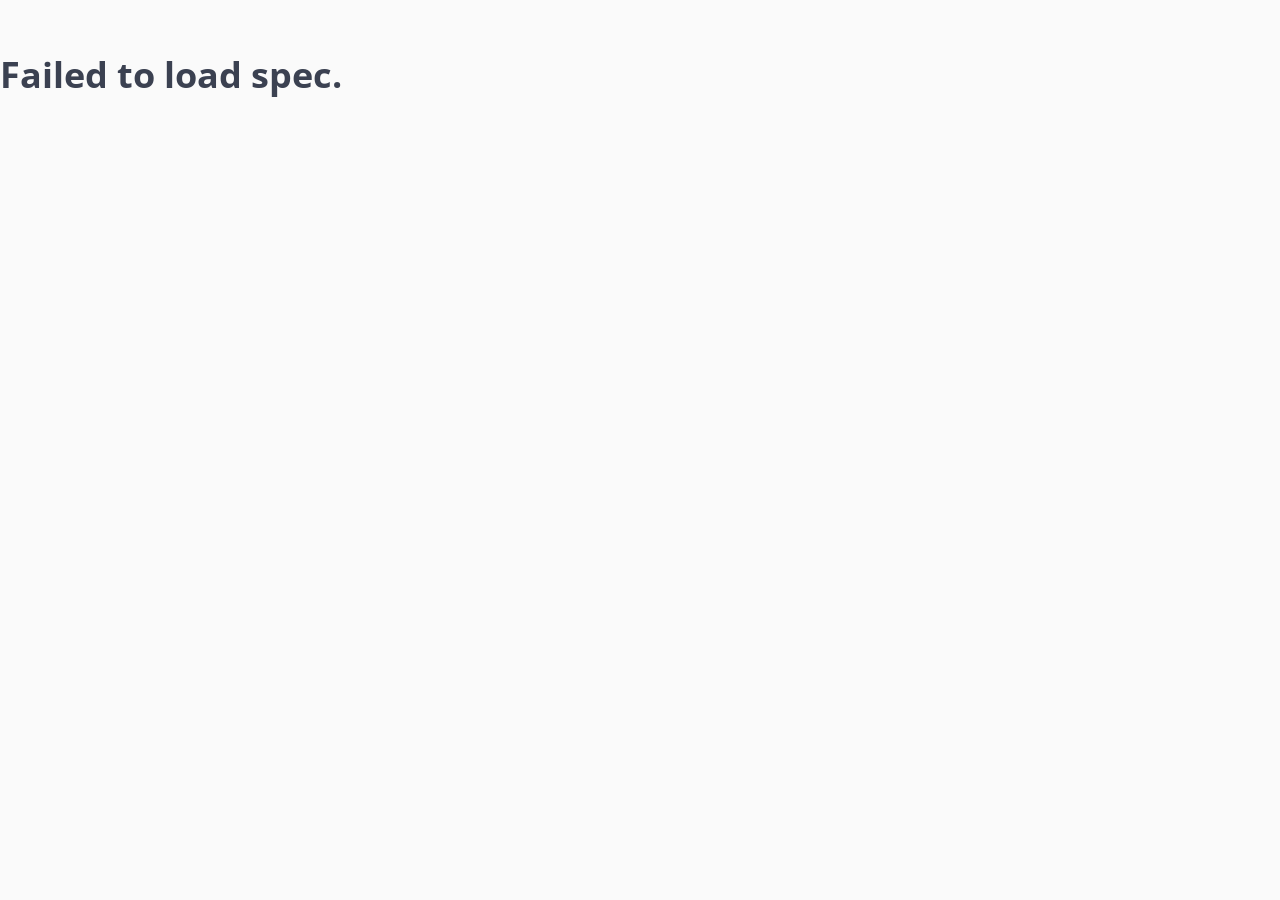
==== commit c0f433c6: "move to swagger 2.0 spec" ====
--- a/static/swagger/index.html
+++ b/static/swagger/index.html
@@ -71,10 +71,18 @@
 <script src="./swagger-ui-standalone-preset.js"> </script>
 <script>
 window.onload = function() {
+  function HideTopbarPlugin() {
+    // this plugin overrides the Topbar component to return nothing
+    return {
+      components: {
+        Topbar: function() { return null }
+      }
+    }
+  }
 
   // Build a system
   const ui = SwaggerUIBundle({
-    url: "http://127.0.0.1:5000/static/swagger/swagger.json",
+    url: "http://127.0.0.1:5000/api/swagger.json",
     dom_id: '#swagger-ui',
     deepLinking: true,
     presets: [
@@ -82,7 +90,8 @@
       SwaggerUIStandalonePreset
     ],
     plugins: [
-      SwaggerUIBundle.plugins.DownloadUrl
+      SwaggerUIBundle.plugins.DownloadUrl,
+      HideTopbarPlugin
     ],
     layout: "StandaloneLayout"
   })
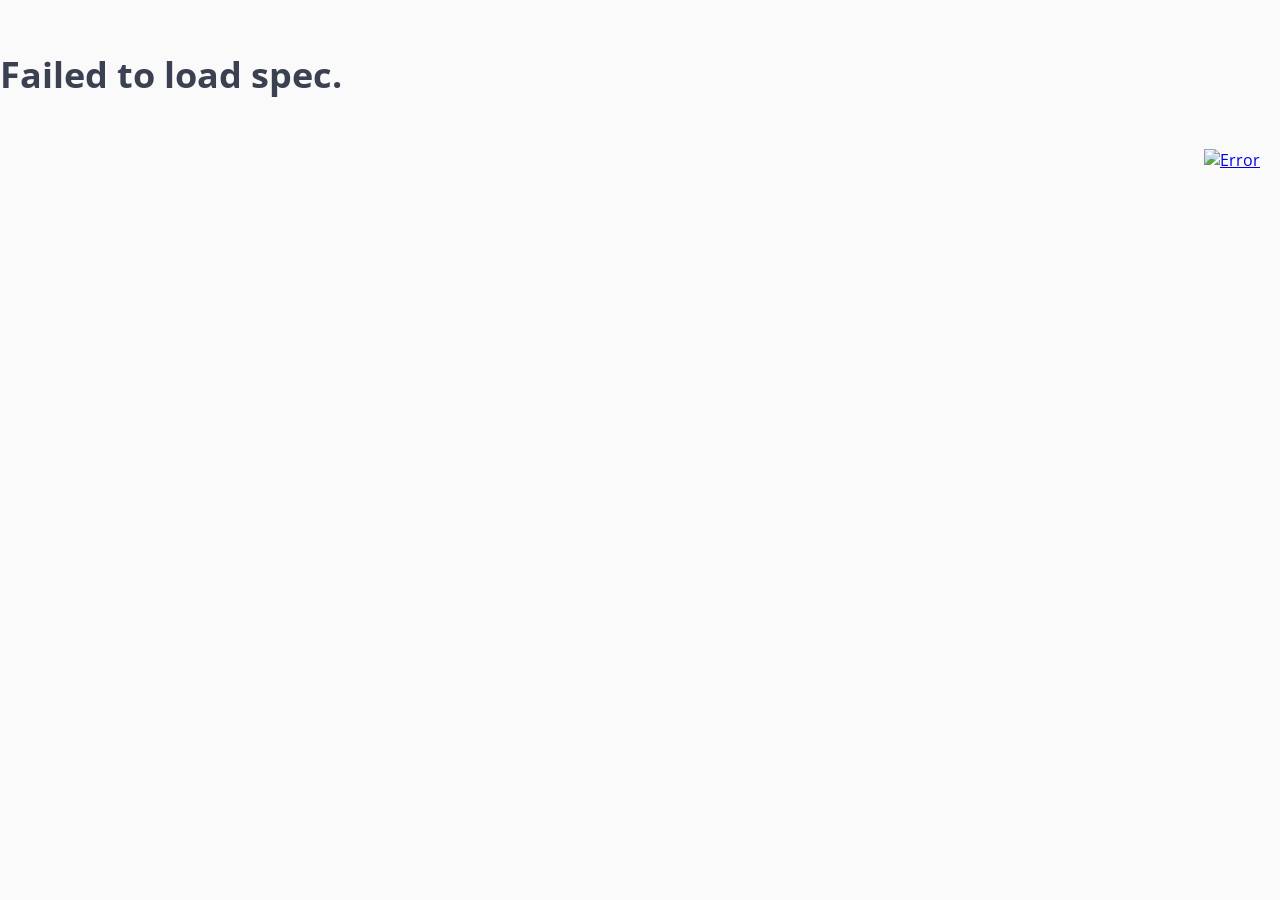
==== commit e932e087: "add brief description in index page" ====
--- a/static/swagger/index.html
+++ b/static/swagger/index.html
@@ -82,7 +82,7 @@
 
   // Build a system
   const ui = SwaggerUIBundle({
-    url: "http://127.0.0.1:5000/api/swagger.json",
+    url: "/api/swagger.json",
     dom_id: '#swagger-ui',
     deepLinking: true,
     presets: [
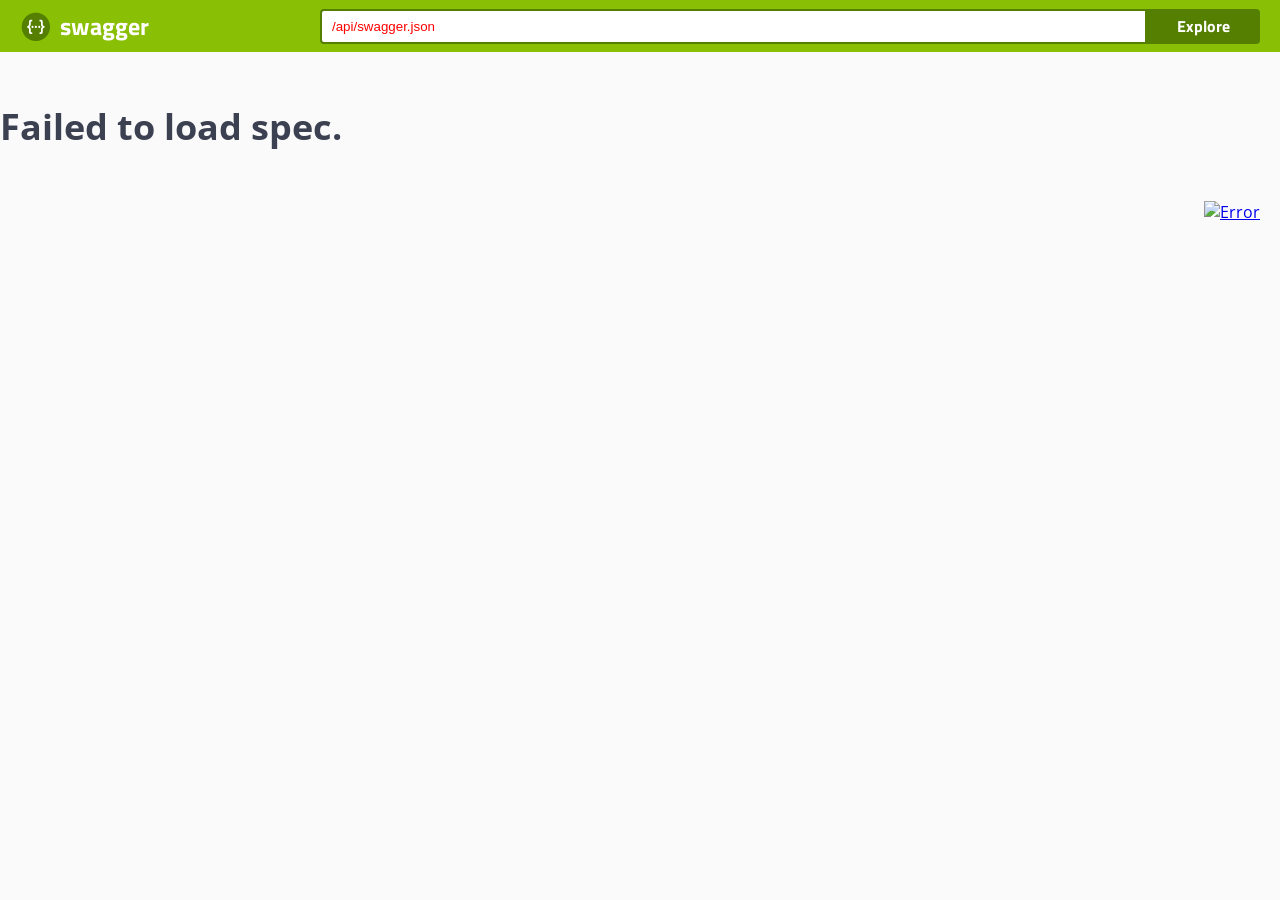
==== commit 39eb8b40: "update js" ====
--- a/static/swagger/index.html
+++ b/static/swagger/index.html
@@ -90,8 +90,8 @@
       SwaggerUIStandalonePreset
     ],
     plugins: [
-      SwaggerUIBundle.plugins.DownloadUrl,
-      HideTopbarPlugin
+      SwaggerUIBundle.plugins.DownloadUrl
+      // HideTopbarPlugin
     ],
     layout: "StandaloneLayout"
   })
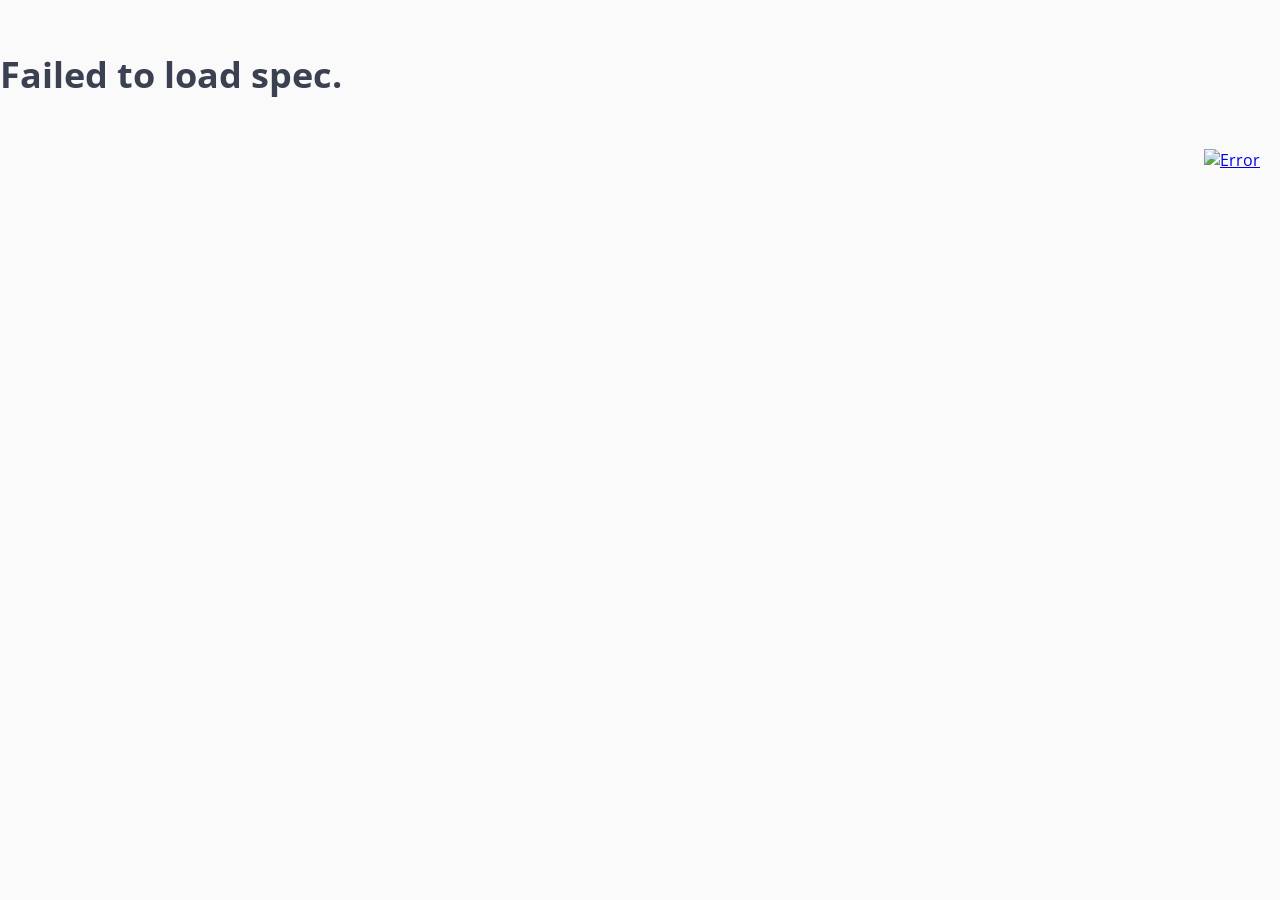
==== commit 8fec4f0d: "cleanup, add submit button" ====
--- a/static/swagger/index.html
+++ b/static/swagger/index.html
@@ -90,8 +90,8 @@
       SwaggerUIStandalonePreset
     ],
     plugins: [
-      SwaggerUIBundle.plugins.DownloadUrl
-      // HideTopbarPlugin
+      SwaggerUIBundle.plugins.DownloadUrl,
+      HideTopbarPlugin
     ],
     layout: "StandaloneLayout"
   })
